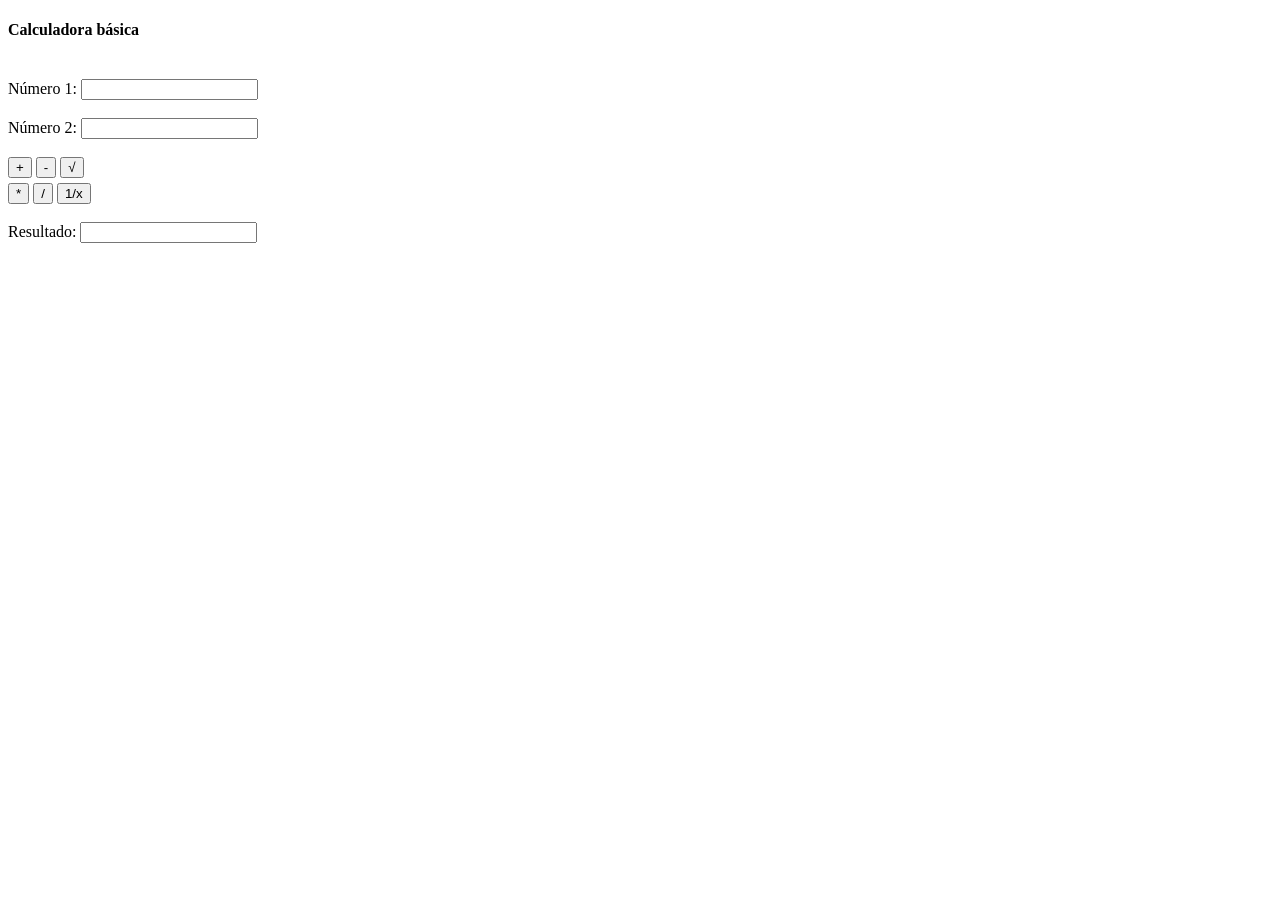
==== ADA-01/basics.html @ 83401190 "ADA-01 primer version" ====
<!DOCTYPE html>
<html lang="es">
<head>
    <meta charset="UTF-8">
    <meta name="viewport" content="width=device-width, initial-scale=1.0">
    <title>Calculadora básica</title>
</head>
<body>
    <div class="basic-calculator">
        <h4>Calculadora básica</h4>
        <br>

        <label for="num1">Número 1:</label>
        <input type="text" id="num1">
        <br><br>

        <label for="num2">Número 2:</label>
        <input type="text" id="num2">
        <br><br>

        <div>
            <button type="button" onclick="add()">+</button>
            <button type="button" onclick="subtract()">-</button>
            <button type="button" onclick="squareRoot()">√</button>
        </div>
        <div style="margin-top: 5px;">
            <button type="button" onclick="multiply()">*</button>
            <button type="button" onclick="divide()">/</button>
            <button type="button" onclick="inverse()">1/x</button>
        </div>
        <br>

        <label for="result">Resultado:</label>
        <input type="text" id="result" readonly>
    </div>

    <script src="js/main.js"></script>
</body>
</html>
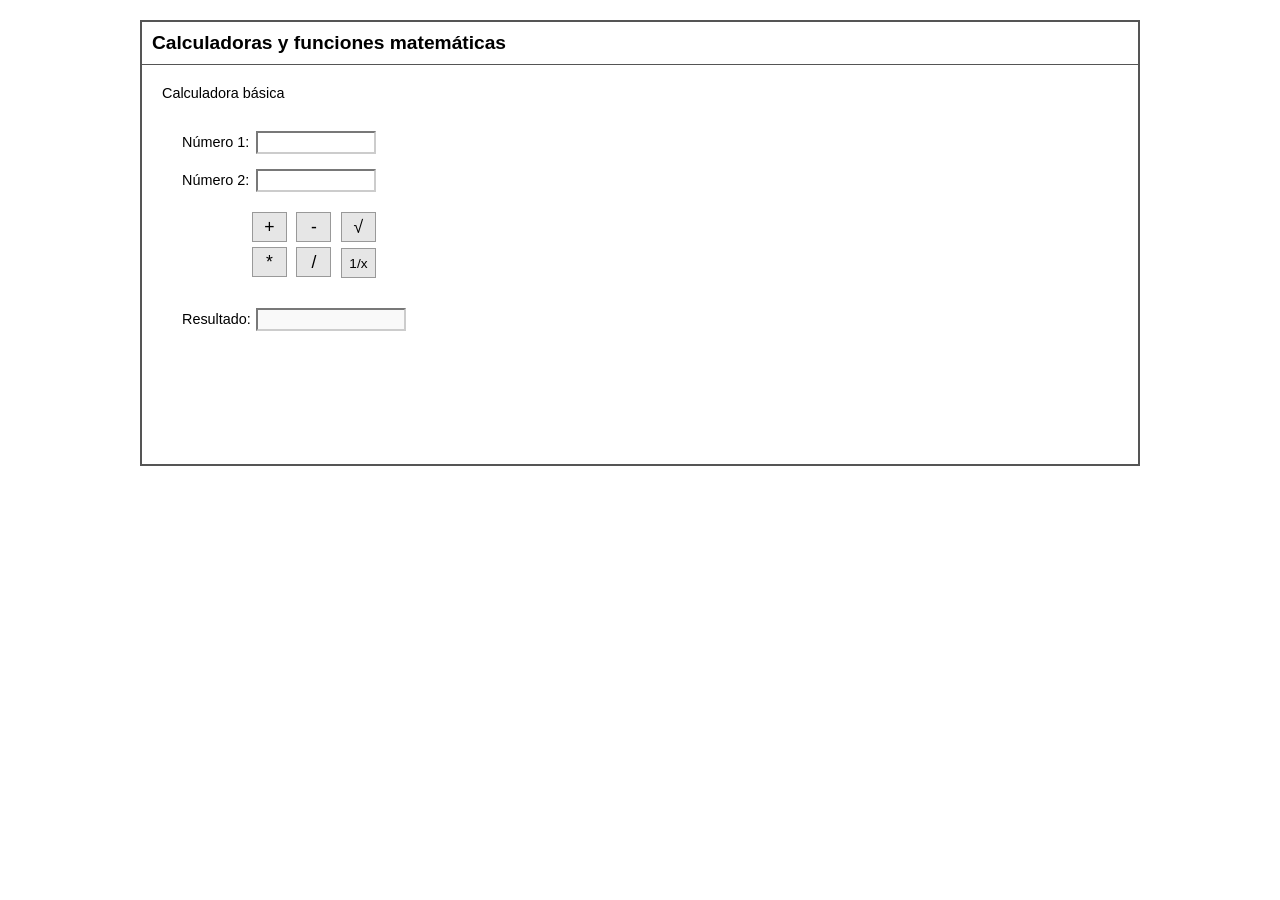
==== commit c4358645: "ADA-02 segunda version" ====
--- a/ADA-01/basics.html
+++ b/ADA-01/basics.html
@@ -3,37 +3,51 @@
 <head>
     <meta charset="UTF-8">
     <meta name="viewport" content="width=device-width, initial-scale=1.0">
-    <title>Calculadora básica</title>
+    <title>Calculadora Básica</title>
+    <link rel="stylesheet" href="css/style.css">
 </head>
 <body>
-    <div class="basic-calculator">
-        <h4>Calculadora básica</h4>
-        <br>
+    <div class="container">
+        <header class="header">
+            <div class="header-top">
+                <div class="header-title">Calculadoras y funciones matemáticas</div>
+            </div>
+        </header>
 
-        <label for="num1">Número 1:</label>
-        <input type="text" id="num1">
-        <br><br>
+        <main class="main-content-full">
+            <h3 class="calc-title">Calculadora básica</h3>
+            
+            <div class="calc-form">
+                <div class="input-group">
+                    <label for="num1">Número 1:</label>
+                    <input type="text" id="num1">
+                </div>
+                <div class="input-group">
+                    <label for="num2">Número 2:</label>
+                    <input type="text" id="num2">
+                </div>
 
-        <label for="num2">Número 2:</label>
-        <input type="text" id="num2">
-        <br><br>
+                <div class="button-group">
+                    <div class="button-row">
+                        <button type="button" onclick="suma()">+</button>
+                        <button type="button" onclick="resta()">-</button>
+                        <button type="button" onclick="raizCuadrada()">√</button>
+                    </div>
+                    <div class="button-row">
+                        <button type="button" onclick="multiplicacion()">*</button>
+                        <button type="button" onclick="division()">/</button>
+                        <button type="button" onclick="inversa()" style="font-size: 0.85em;">1/x</button>
+                    </div>
+                </div>
 
-        <div>
-            <button type="button" onclick="add()">+</button>
-            <button type="button" onclick="subtract()">-</button>
-            <button type="button" onclick="squareRoot()">√</button>
-        </div>
-        <div style="margin-top: 5px;">
-            <button type="button" onclick="multiply()">*</button>
-            <button type="button" onclick="divide()">/</button>
-            <button type="button" onclick="inverse()">1/x</button>
-        </div>
-        <br>
-
-        <label for="result">Resultado:</label>
-        <input type="text" id="result" readonly>
+                <div class="result-group">
+                    <label for="resultado">Resultado:</label>
+                    <input type="text" id="resultado" readonly>
+                </div>
+            </div>
+        </main>
     </div>
-
     <script src="js/main.js"></script>
 </body>
-</html>+</html>
+
--- a/ADA-01/css/style.css
+++ b/ADA-01/css/style.css
@@ -0,0 +1,265 @@
+* {
+    box-sizing: border-box;
+    margin: 0;
+    padding: 0;
+    font-family: Arial, sans-serif;
+}
+
+body {
+    padding: 20px;
+}
+
+.container {
+    width: 95%;
+    max-width: 1000px;
+    margin: 0 auto;
+    border: 2px solid #555;
+    background-color: #fff;
+}
+
+.header-top {
+    display: flex;
+    justify-content: space-between;
+    align-items: center;
+    padding: 10px;
+}
+
+.header-title {
+    font-size: 1.2em;
+    font-weight: bold;
+}
+
+.search-form {
+    display: flex;
+    align-items: center;
+}
+
+.search-btn {
+    background-color: #e6e6e6;
+    border: 1px solid #999;
+    padding: 2px 10px;
+    margin-right: 5px;
+    cursor: pointer;
+}
+
+.search-input {
+    border: 2px inset #ccc;
+    padding: 2px;
+    width: 150px;
+}
+
+.header-bottom {
+    padding: 5px 10px;
+    border-top: 1px solid #555;
+    border-bottom: 1px solid #555;
+}
+
+.header-bottom a {
+    color: #4da6ff;
+}
+
+.main-content {
+    display: flex;
+    padding: 5px;
+}
+
+.col-left {
+    width: 22%;
+    padding: 0 5px;
+}
+
+.col-center {
+    width: 56%;
+    padding: 0 5px;
+}
+
+.col-right {
+    width: 22%;
+    padding: 0 5px;
+}
+
+.aside-box {
+    padding: 5px;
+    border: 1px solid #555;
+}
+
+.col-left h3 {
+    font-size: 1em;
+    margin-bottom: 8px;
+    margin-top: 20px;
+}
+
+.col-left h3:first-child {
+    margin-top: 0;
+}
+
+.col-left ul {
+    list-style-type: none;
+    padding-left: 0;
+}
+
+.col-left ul li {
+    margin-bottom: 3px;
+}
+
+.col-left ul li a {
+    color: #4da6ff;
+}
+
+.col-center h3 {
+    font-size: 1.1em;
+    margin-bottom: 15px;
+}
+
+.article {
+    display: flex;
+    margin-bottom: 20px;
+}
+
+.section-box {
+    width: 100%;
+    height: 100%;
+    border: 1px solid #555;
+    padding: 5px;
+}
+
+.article-media {
+    flex: 0 0 35%;
+    max-width: 120px;
+    margin-right: 15px;
+    align-self: flex-start;
+    display: flex;
+    flex-direction: column;
+}
+
+.article-media img {
+    width: 100%;
+    height: auto;
+    object-fit: contain;
+}
+
+.article-media a {
+    color: #4da6ff;
+}
+
+.article-text {
+    flex: 1;
+    min-width: 0;
+    font-size: 0.85em;
+    line-height: 1.2;
+}
+
+.article-text p {
+    margin-bottom: 10px;
+    text-align: justify;
+}
+
+.col-right h4 {
+    font-size: 0.9em;
+    margin-bottom: 8px;
+    margin-top: 20px;
+}
+
+.col-right h4:first-child {
+    margin-top: 0;
+}
+
+.col-right p {
+    font-size: 0.8em;
+    margin-bottom: 5px;
+    line-height: 1.3;
+}
+
+.col-right a {
+    color: #4da6ff;
+}
+
+.footer {
+    display: flex;
+    justify-content: space-between;
+    width: 95%;
+    max-width: 1000px;
+    margin: 5px auto 0;
+    border: 2px solid #555;
+    padding: 5px;
+    font-size: 0.9em;
+}
+
+.footer-links a {
+    color: #4da6ff;
+}
+
+.main-content-full {
+    border-top: 1px solid #555;
+    min-height: 400px;
+    padding: 20px;
+}
+
+.coming-soon-title {
+    font-size: 1.5em;
+    font-weight: bold;
+    margin-top: 50px;
+    margin-left: 20px;
+}
+
+.calc-title {
+    font-size: 0.9em;
+    font-weight: normal;
+    margin-bottom: 30px;
+}
+
+.calc-form {
+    margin-left: 20px;
+}
+
+.input-group {
+    margin-bottom: 15px;
+}
+
+.input-group label {
+    display: inline-block;
+    width: 70px;
+    font-size: 0.9em;
+}
+
+.input-group input[type="text"] {
+    width: 120px;
+    border: 2px inset #ccc;
+    padding: 2px;
+}
+
+.button-group {
+    margin: 20px 0;
+    margin-left: 70px;
+}
+
+.button-row {
+    margin-bottom: 5px;
+}
+
+.button-row button {
+    width: 35px;
+    height: 30px;
+    margin-right: 5px;
+    background-color: #e6e6e6;
+    border: 1px solid #999;
+    cursor: pointer;
+    font-size: 1.1em;
+}
+
+.result-group {
+    margin-top: 30px;
+}
+
+.result-group label {
+    display: inline-block;
+    width: 70px;
+    font-size: 0.9em;
+}
+.result-group input[type="text"] {
+    width: 150px;
+    border: 2px inset #ccc;
+    background-color: #f9f9f9;
+    padding: 2px;
+}
+
